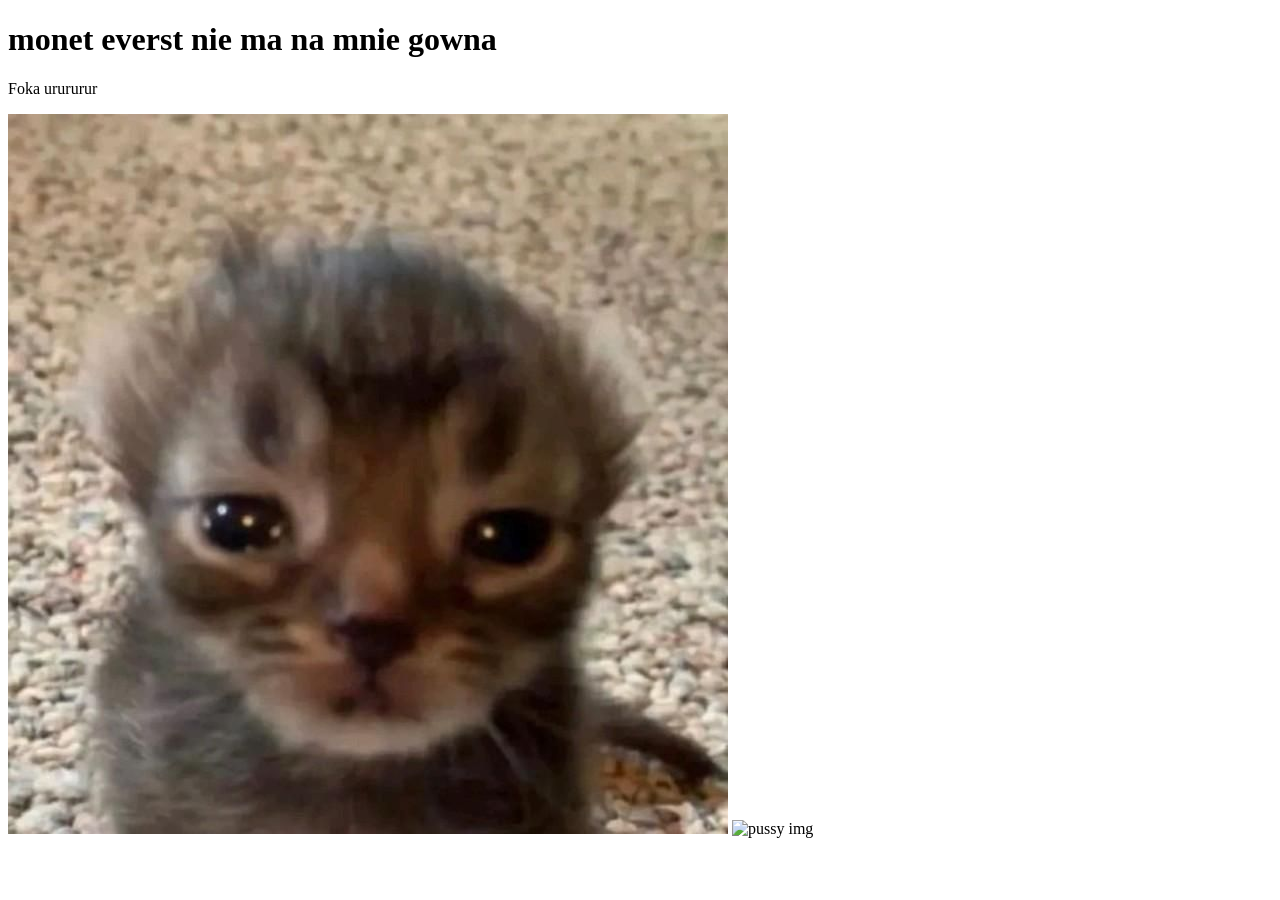
==== index.html @ 74fbe89b "ćwiczenie 27 kwietnia 15c" ====
<!DOCTYPE html>
<html lang="en">
<head>
    <meta charset="UTF-8">
    <meta name="viewport" content="width=
    
    , initial-scale=1.0">
    <title>Document</title>
</head>
<body>
    <header>
<h1> monet everst nie ma na mnie gowna </h1>
    </header>
    <p>Foka urururur</p>
    <img src="pussy.jpg" alt="pussy imag"> 
    <img src="https://tse2.mm.bing.net/th/id/OIP.Xn7FFeL2NrpbLriCuXaawQAAAA?rs=1&pid=ImgDetMain&o=7&rm=3" alt="pussy img">

</body>
</html>
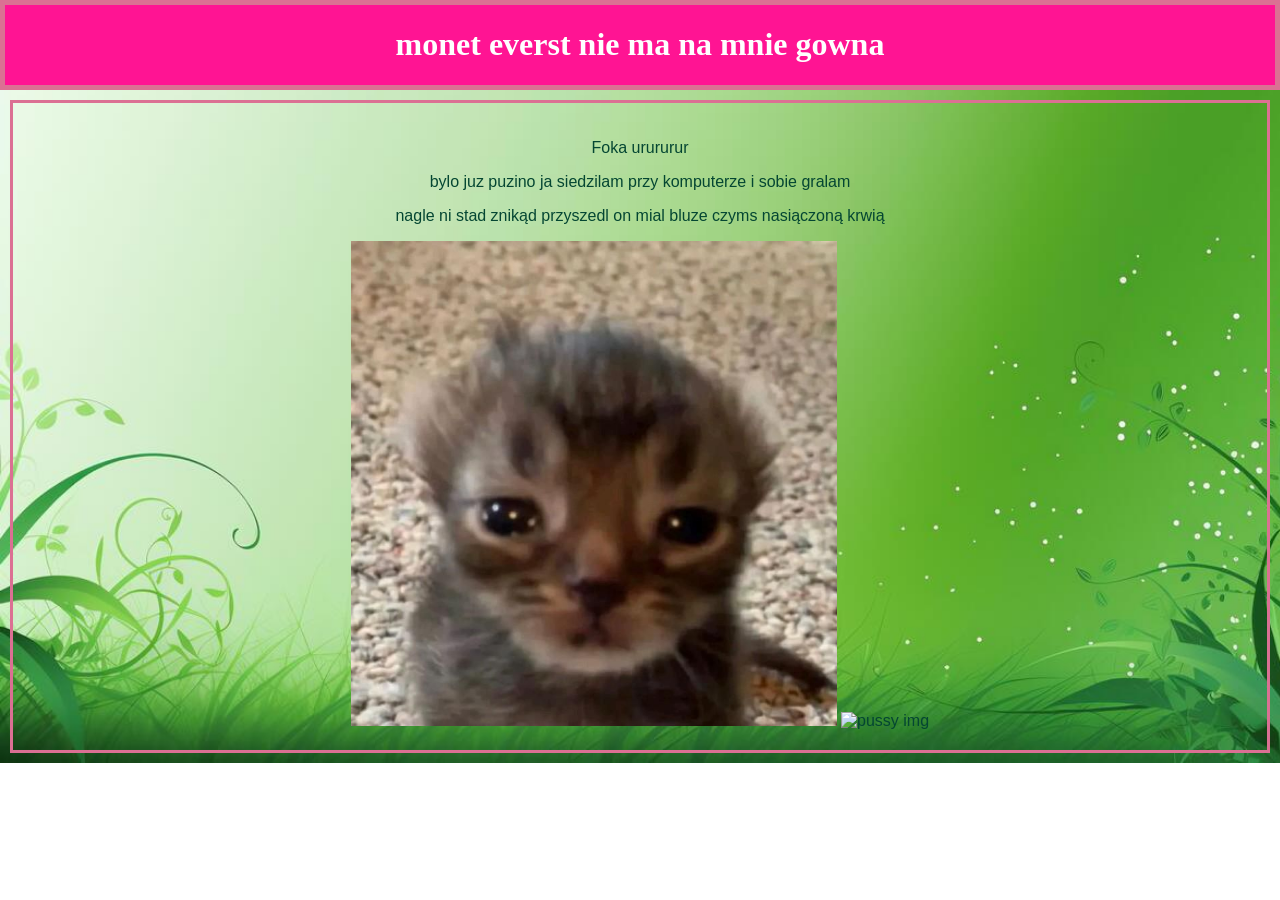
==== commit ab3448f0: "tło zmienione" ====
--- a/index.html
+++ b/index.html
@@ -1,19 +1,37 @@
 <!DOCTYPE html>
 <html lang="en">
+
 <head>
     <meta charset="UTF-8">
-    <meta name="viewport" content="width=
-    
-    , initial-scale=1.0">
-    <title>Document</title>
+    <title>Silly Cats</title>
 </head>
-<body>
-    <header>
-<h1> monet everst nie ma na mnie gowna </h1>
+
+<body style="margin: 0px; background-image: url('zielony.jpg');
+background-repeat: no-repeat;
+background-size: cover;">
+    <header style="border: 5px solid palevioletred;
+    background-color: deeppink;
+    color: white;
+    text-align:center;
+    ">
+        <h1> monet everst nie ma na mnie gowna </h1>
     </header>
+    <div style="
+    color: rgb(4, 70, 50);
+    text-align:center;
+    margin:10px;
+    padding:20px;
+    border:3px solid palevioletred;
+    font-family:'Franklin Gothic Medium', 'Arial Narrow', Arial, sans-serif">
     <p>Foka urururur</p>
-    <img src="pussy.jpg" alt="pussy imag"> 
-    <img src="https://tse2.mm.bing.net/th/id/OIP.Xn7FFeL2NrpbLriCuXaawQAAAA?rs=1&pid=ImgDetMain&o=7&rm=3" alt="pussy img">
+    <p>bylo juz puzino ja siedzilam przy komputerze i sobie gralam</p>
+    <p>nagle ni stad znikąd przyszedl on mial bluze czyms nasiączoną krwią</p>
+    <img src="pussy.jpg" alt="pussy imag" style="width:40%;">
+    <img src="https://tse2.mm.bing.net/th/id/OIP.Xn7FFeL2NrpbLriCuXaawQAAAA?rs=1&pid=ImgDetMain&o=7&rm=3"
+        alt="pussy img">
+</div>
+        </body>
 
 </body>
+
 </html>
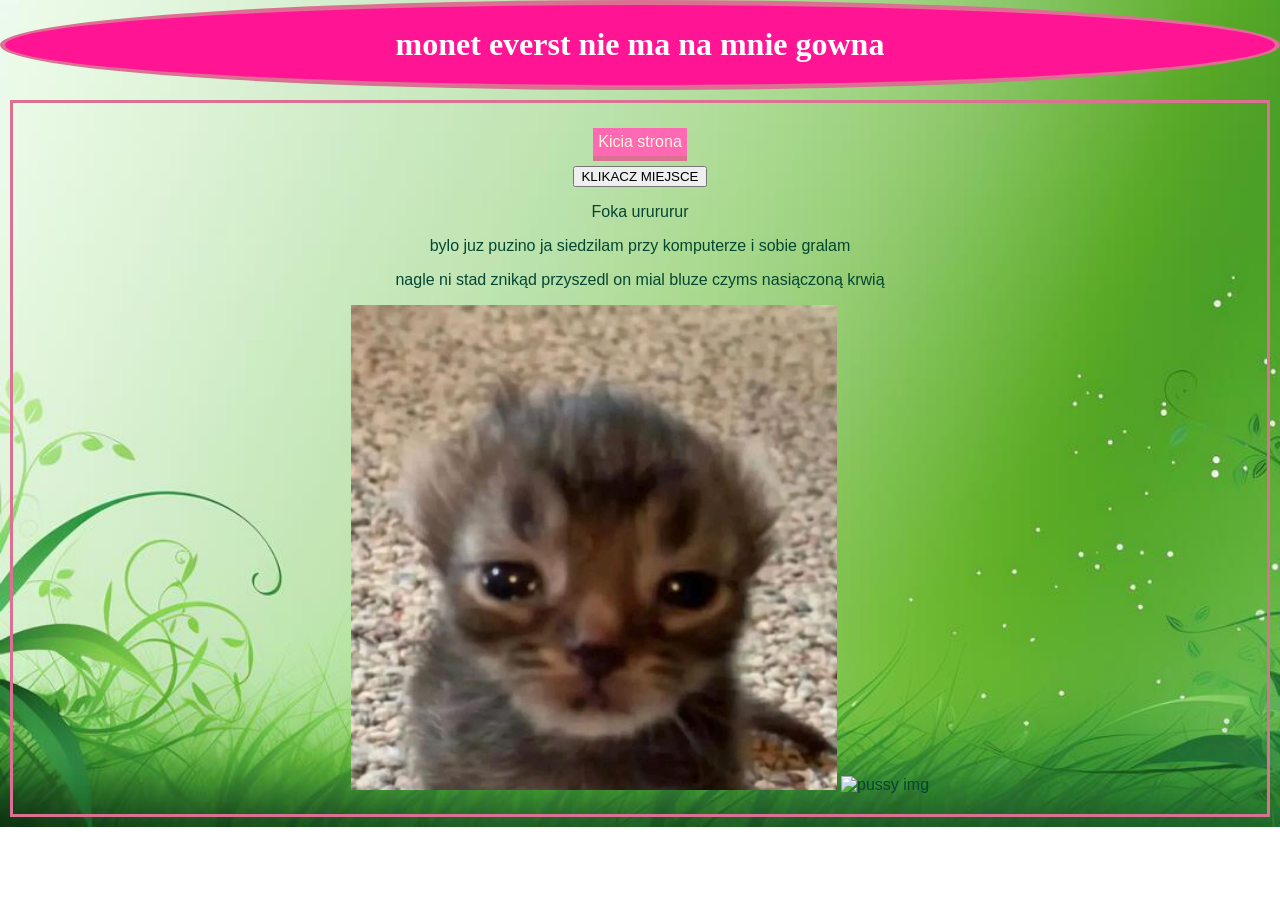
==== commit 1a0691d1: "style ogólne {" ====
--- a/index.html
+++ b/index.html
@@ -4,25 +4,62 @@
 <head>
     <meta charset="UTF-8">
     <title>Silly Cats</title>
-</head>
+    <style>
 
-<body style="margin: 0px; background-image: url('zielony.jpg');
+body{
+    margin: 0px; background-image: url('zielony.jpg');
 background-repeat: no-repeat;
-background-size: cover;">
-    <header style="border: 5px solid palevioletred;
+background-size: cover;
+}
+header{
+    border: 5px solid palevioletred;
+    border-radius: 50%;
     background-color: deeppink;
     color: white;
     text-align:center;
-    ">
-        <h1> monet everst nie ma na mnie gowna </h1>
-    </header>
-    <div style="
-    color: rgb(4, 70, 50);
+}
+.text-panel{
+   color: rgb(4, 70, 50);
     text-align:center;
     margin:10px;
     padding:20px;
     border:3px solid palevioletred;
-    font-family:'Franklin Gothic Medium', 'Arial Narrow', Arial, sans-serif">
+    font-family:'Franklin Gothic Medium', 'Arial Narrow', Arial, sans-serif 
+} 
+.link-button{
+    display: inline-block;
+    border-bottom: 5px solid palevioletred;
+    padding: 5px;
+    margin: 5px;
+    background-color: hotpink;
+    color: cornsilk;
+    text-decoration: none;
+     transition-duration: 0.5s;
+    
+
+
+}
+.link-button:hover{
+    background-color: lightcoral;
+    transition-duration: 0.5s;
+
+}
+
+    </style>
+</head>
+
+<body>
+    <header>
+        <h1> monet everst nie ma na mnie gowna </h1>
+    </header>
+    
+    <div class="text-panel">
+        <a class="link-button" href="podstrona.html">Kicia strona
+    </a>
+    <br>
+    <button onclick="location.href='podstrona.html'">
+        KLIKACZ MIEJSCE
+</button>
     <p>Foka urururur</p>
     <p>bylo juz puzino ja siedzilam przy komputerze i sobie gralam</p>
     <p>nagle ni stad znikąd przyszedl on mial bluze czyms nasiączoną krwią</p>
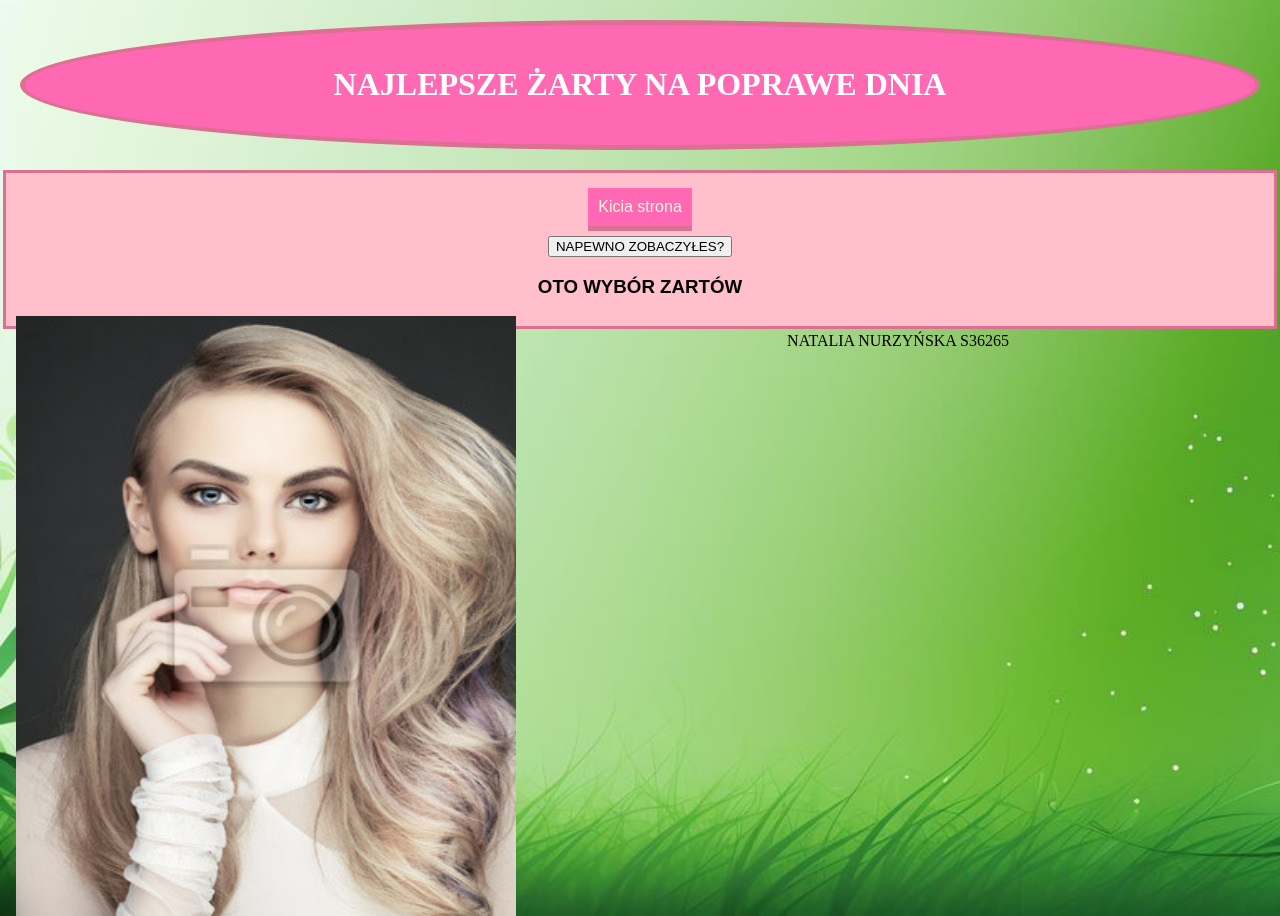
==== commit 0f26bf34: "podstrona2 podstrona2" ====
--- a/index.html
+++ b/index.html
@@ -13,23 +13,25 @@
 }
 header{
     border: 5px solid palevioletred;
-    border-radius: 50%;
-    background-color: deeppink;
+    border-radius: 60%;
+    padding:20px;
+    margin: 20px;
+    background-color: hotpink;
     color: white;
     text-align:center;
 }
 .text-panel{
-   color: rgb(4, 70, 50);
     text-align:center;
-    margin:10px;
-    padding:20px;
+    margin: 3px;
+    padding: 10px;
+    background-color: pink;
     border:3px solid palevioletred;
     font-family:'Franklin Gothic Medium', 'Arial Narrow', Arial, sans-serif 
 } 
 .link-button{
     display: inline-block;
     border-bottom: 5px solid palevioletred;
-    padding: 5px;
+    padding: 10px;
     margin: 5px;
     background-color: hotpink;
     color: cornsilk;
@@ -42,15 +44,16 @@
 .link-button:hover{
     background-color: lightcoral;
     transition-duration: 0.5s;
+}
 
-}
+
 
     </style>
 </head>
 
 <body>
     <header>
-        <h1> monet everst nie ma na mnie gowna </h1>
+        <h1> NAJLEPSZE ŻARTY NA POPRAWE DNIA </h1>
     </header>
     
     <div class="text-panel">
@@ -58,17 +61,30 @@
     </a>
     <br>
     <button onclick="location.href='podstrona.html'">
-        KLIKACZ MIEJSCE
+        NAPEWNO ZOBACZYŁES?
 </button>
-    <p>Foka urururur</p>
-    <p>bylo juz puzino ja siedzilam przy komputerze i sobie gralam</p>
-    <p>nagle ni stad znikąd przyszedl on mial bluze czyms nasiączoną krwią</p>
-    <img src="pussy.jpg" alt="pussy imag" style="width:40%;">
-    <img src="https://tse2.mm.bing.net/th/id/OIP.Xn7FFeL2NrpbLriCuXaawQAAAA?rs=1&pid=ImgDetMain&o=7&rm=3"
-        alt="pussy img">
+    <p>
+        <h3>
+        OTO WYBÓR ZARTÓW
+        </h3>
+        </p>
+   <img src="blondynka.jpg" 
+   usemap="#moja-mapa"
+    alt="Mapa z obrazkami"
+    align="left"
+     width="500" height="600">
+     <map name="moja-mapa">
+        <area shape="rect" coords="100,100,200,200" href="podstronab.html" alt="blondynki">
+</map>
+</div>
+    <div align="center">
+
+<footer>
+    NATALIA NURZYŃSKA S36265 
+    </footer>
 </div>
         </body>
-
+        
 </body>
 
 </html>
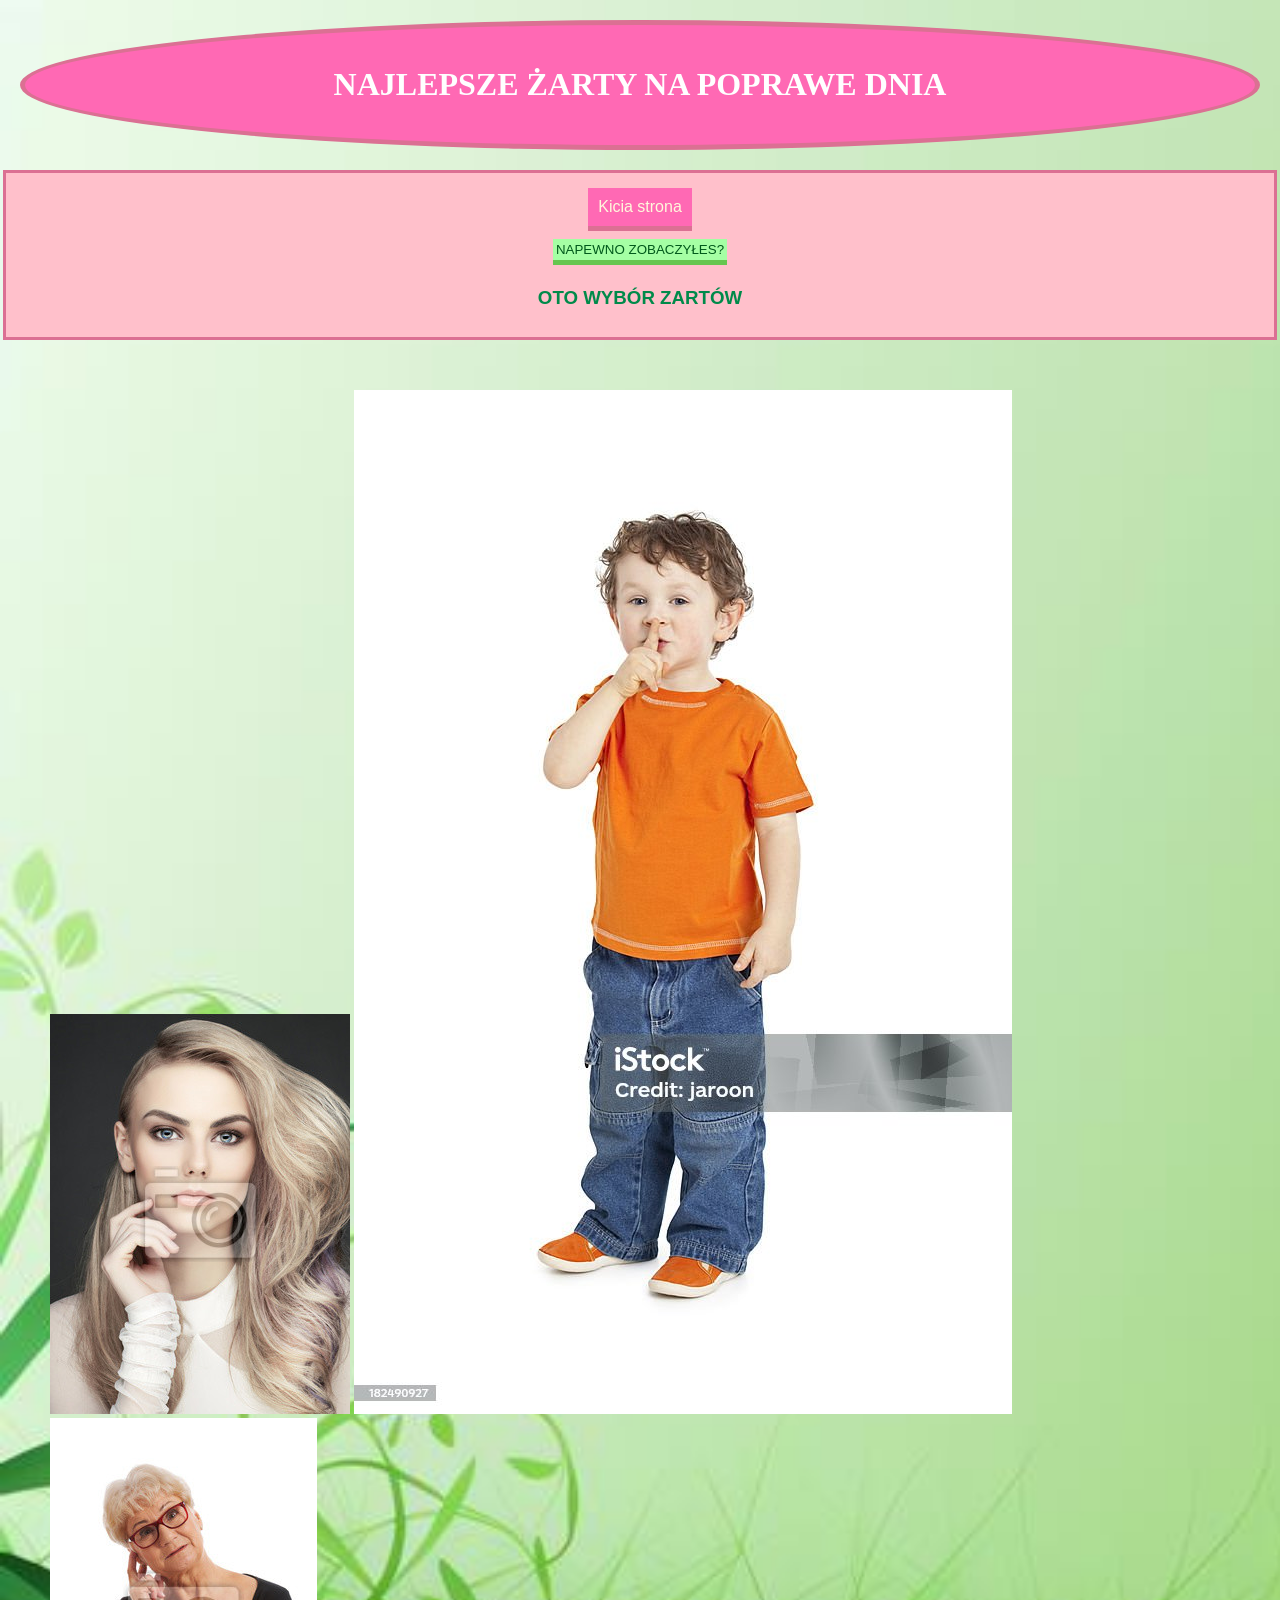
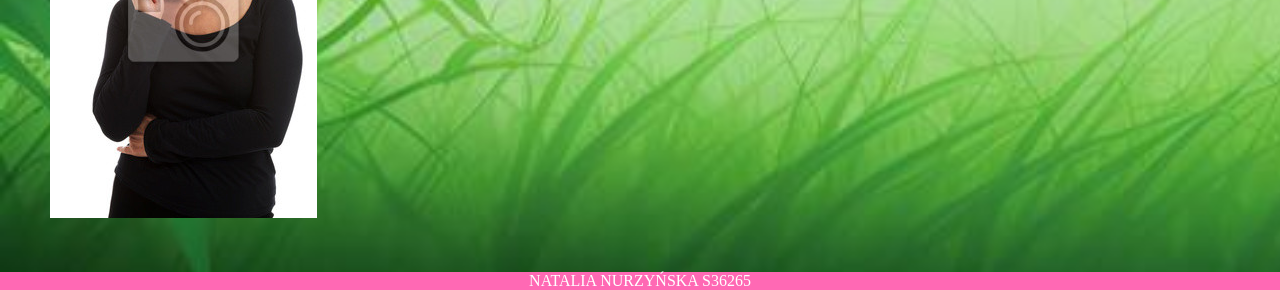
==== commit ce069966: "sr sr" ====
--- a/index.html
+++ b/index.html
@@ -4,87 +4,43 @@
 <head>
     <meta charset="UTF-8">
     <title>Silly Cats</title>
-    <style>
+   <link rel="stylesheet" href="style.css">
 
-body{
-    margin: 0px; background-image: url('zielony.jpg');
-background-repeat: no-repeat;
-background-size: cover;
-}
-header{
-    border: 5px solid palevioletred;
-    border-radius: 60%;
-    padding:20px;
-    margin: 20px;
-    background-color: hotpink;
-    color: white;
-    text-align:center;
-}
-.text-panel{
-    text-align:center;
-    margin: 3px;
-    padding: 10px;
-    background-color: pink;
-    border:3px solid palevioletred;
-    font-family:'Franklin Gothic Medium', 'Arial Narrow', Arial, sans-serif 
-} 
-.link-button{
-    display: inline-block;
-    border-bottom: 5px solid palevioletred;
-    padding: 10px;
-    margin: 5px;
-    background-color: hotpink;
-    color: cornsilk;
-    text-decoration: none;
-     transition-duration: 0.5s;
-    
-
-
-}
-.link-button:hover{
-    background-color: lightcoral;
-    transition-duration: 0.5s;
-}
-
-
-
-    </style>
 </head>
 
 <body>
     <header>
         <h1> NAJLEPSZE ŻARTY NA POPRAWE DNIA </h1>
     </header>
-    
-    <div class="text-panel">
+     <main>
+  <div class="text-panel">
         <a class="link-button" href="podstrona.html">Kicia strona
-    </a>
-    <br>
-    <button onclick="location.href='podstrona.html'">
+             </a>
+             <br>
+               <button onclick="location.href='podstrona.html'">
         NAPEWNO ZOBACZYŁES?
 </button>
-    <p>
+
+                 <p>
         <h3>
         OTO WYBÓR ZARTÓW
         </h3>
         </p>
-   <img src="blondynka.jpg" 
-   usemap="#moja-mapa"
-    alt="Mapa z obrazkami"
-    align="left"
-     width="500" height="600">
-     <map name="moja-mapa">
-        <area shape="rect" coords="100,100,200,200" href="podstronab.html" alt="blondynki">
-</map>
+        
+           </div>
+   
+  <div class="ludzie">
+    <img src="blondynka.jpg" alt="blondi">
+    <img src="Jaś.jpg" alt="jas">
+    <img src="twstara.jpg" alt="stara">
 </div>
-    <div align="center">
 
+     </main>
 <footer>
     NATALIA NURZYŃSKA S36265 
     </footer>
-</div>
+
         </body>
         
 </body>
-
 </html>
--- a/style.css
+++ b/style.css
@@ -0,0 +1,63 @@
+body{
+    margin: 0px; background-image: url('zielony.jpg');
+background-repeat: no-repeat;
+background-size: cover;
+}
+header{
+    border: 5px solid palevioletred;
+    border-radius: 60%;
+    padding:20px;
+    margin: 20px;
+    background-color: hotpink;
+    color: white;
+    text-align:center;
+}
+.text-panel{
+    text-align:center;
+    margin: 3px;
+    padding: 10px;
+    background-color: pink;
+    border:3px solid palevioletred;
+    font-family:'Franklin Gothic Medium', 'Arial Narrow', Arial, sans-serif 
+} 
+.link-button{
+    display: inline-block;
+    border-bottom: 5px solid palevioletred;
+    padding: 10px;
+    margin: 5px;
+    background-color: hotpink;
+    color: cornsilk;
+    text-decoration: none;
+     transition-duration: 0.5s;
+    
+
+
+}
+.link-button:hover{
+    background-color: lightcoral;
+    transition-duration: 0.5s;
+}
+
+footer{
+    text-align: center;
+    background-color: hotpink;
+    color: white;
+}
+button{
+    margin: 3px;
+    padding: 3px;
+    background-color: rgb(165, 255, 164);
+    color: rgb(0, 89, 27);
+    border: none;
+     border-bottom: 5px solid rgb(102, 198, 79);
+    
+}
+
+h3{
+    color: rgb(0, 138, 74);
+}
+.ludzie{
+    margin: 50px;
+    width: 500;
+    height: 600;
+}
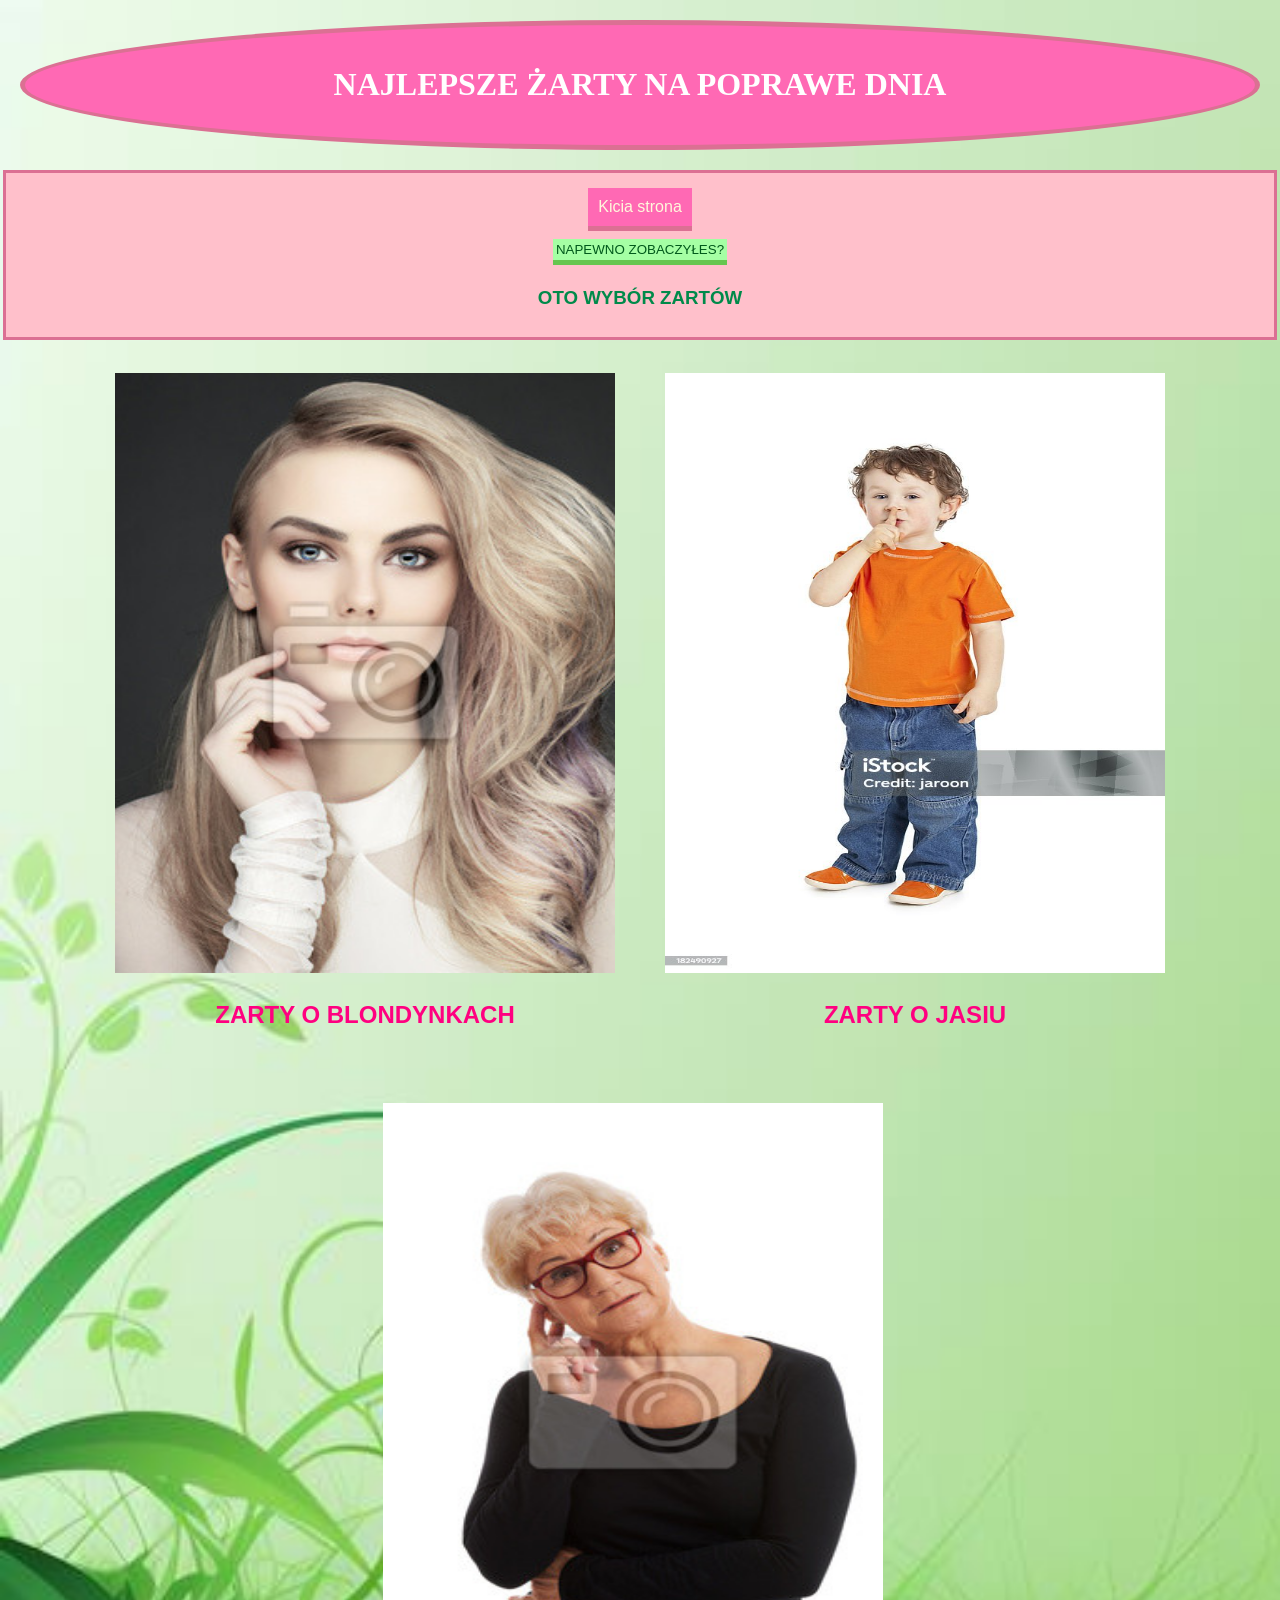
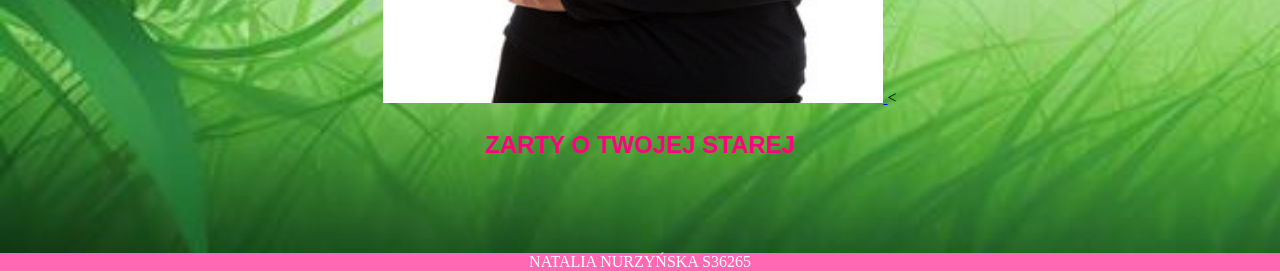
==== commit 600f1205: "2 2" ====
--- a/index.html
+++ b/index.html
@@ -12,7 +12,7 @@
     <header>
         <h1> NAJLEPSZE ŻARTY NA POPRAWE DNIA </h1>
     </header>
-     <main>
+   <div class="body">
   <div class="text-panel">
         <a class="link-button" href="podstrona.html">Kicia strona
              </a>
@@ -28,13 +28,42 @@
         </p>
         
            </div>
-   
+   <main>
   <div class="ludzie">
+    <a href="podstronab.html">
     <img src="blondynka.jpg" alt="blondi">
-    <img src="Jaś.jpg" alt="jas">
+    </a>
+    <p class="zarty">
+        <b>
+     ZARTY O BLONDYNKACH
+     </b>
+ </p>
+</div>
+<div class="ludzie">
+    <a href="podstronaj.html">
+<img src="Jaś.jpg" alt="jas">
+</a>
+<p class="zarty">
+    <b>
+ ZARTY O JASIU
+ </b>
+ 
+</p>
+
+</div>
+<div class="ludzie">
+    <a href="podstronat.html">
     <img src="twstara.jpg" alt="stara">
+    </a>
+    <
+    <p class="zarty">
+        <b>
+     ZARTY O TWOJEJ STAREJ
+     </b>
+     
+</p>
 </div>
-
+</div>
      </main>
 <footer>
     NATALIA NURZYŃSKA S36265 
--- a/style.css
+++ b/style.css
@@ -30,12 +30,11 @@
     text-decoration: none;
      transition-duration: 0.5s;
     
-
-
 }
 .link-button:hover{
     background-color: lightcoral;
     transition-duration: 0.5s;
+    transform: translate(5px)
 }
 
 footer{
@@ -56,8 +55,35 @@
 h3{
     color: rgb(0, 138, 74);
 }
-.ludzie{
-    margin: 50px;
-    width: 500;
-    height: 600;
-}+.ludzie img{
+    
+    height: 600px;
+    width: 500px;
+}
+main{
+
+    flex-wrap: wrap;
+    display: flex;
+    gap: 50px;
+    justify-content: center;
+    padding: 30px;
+    padding-bottom: 70px;
+}
+
+.zarty{
+     font-family: 'Gill Sans', 'Gill Sans MT', Calibri, 'Trebuchet MS', sans-serif;
+    color: rgb(255, 0, 128);
+    text-align: center;
+    font-size:x-large 
+    
+}
+.nap {
+    margin: 3px;
+    padding: 3px;
+    background-color: rgb(165, 255, 164);
+    color: rgb(0, 89, 27);
+    border: none;
+     border-bottom: 5px solid rgb(102, 198, 79);
+     background-color: #2980b9;
+     transform: translateY(-3px);
+}
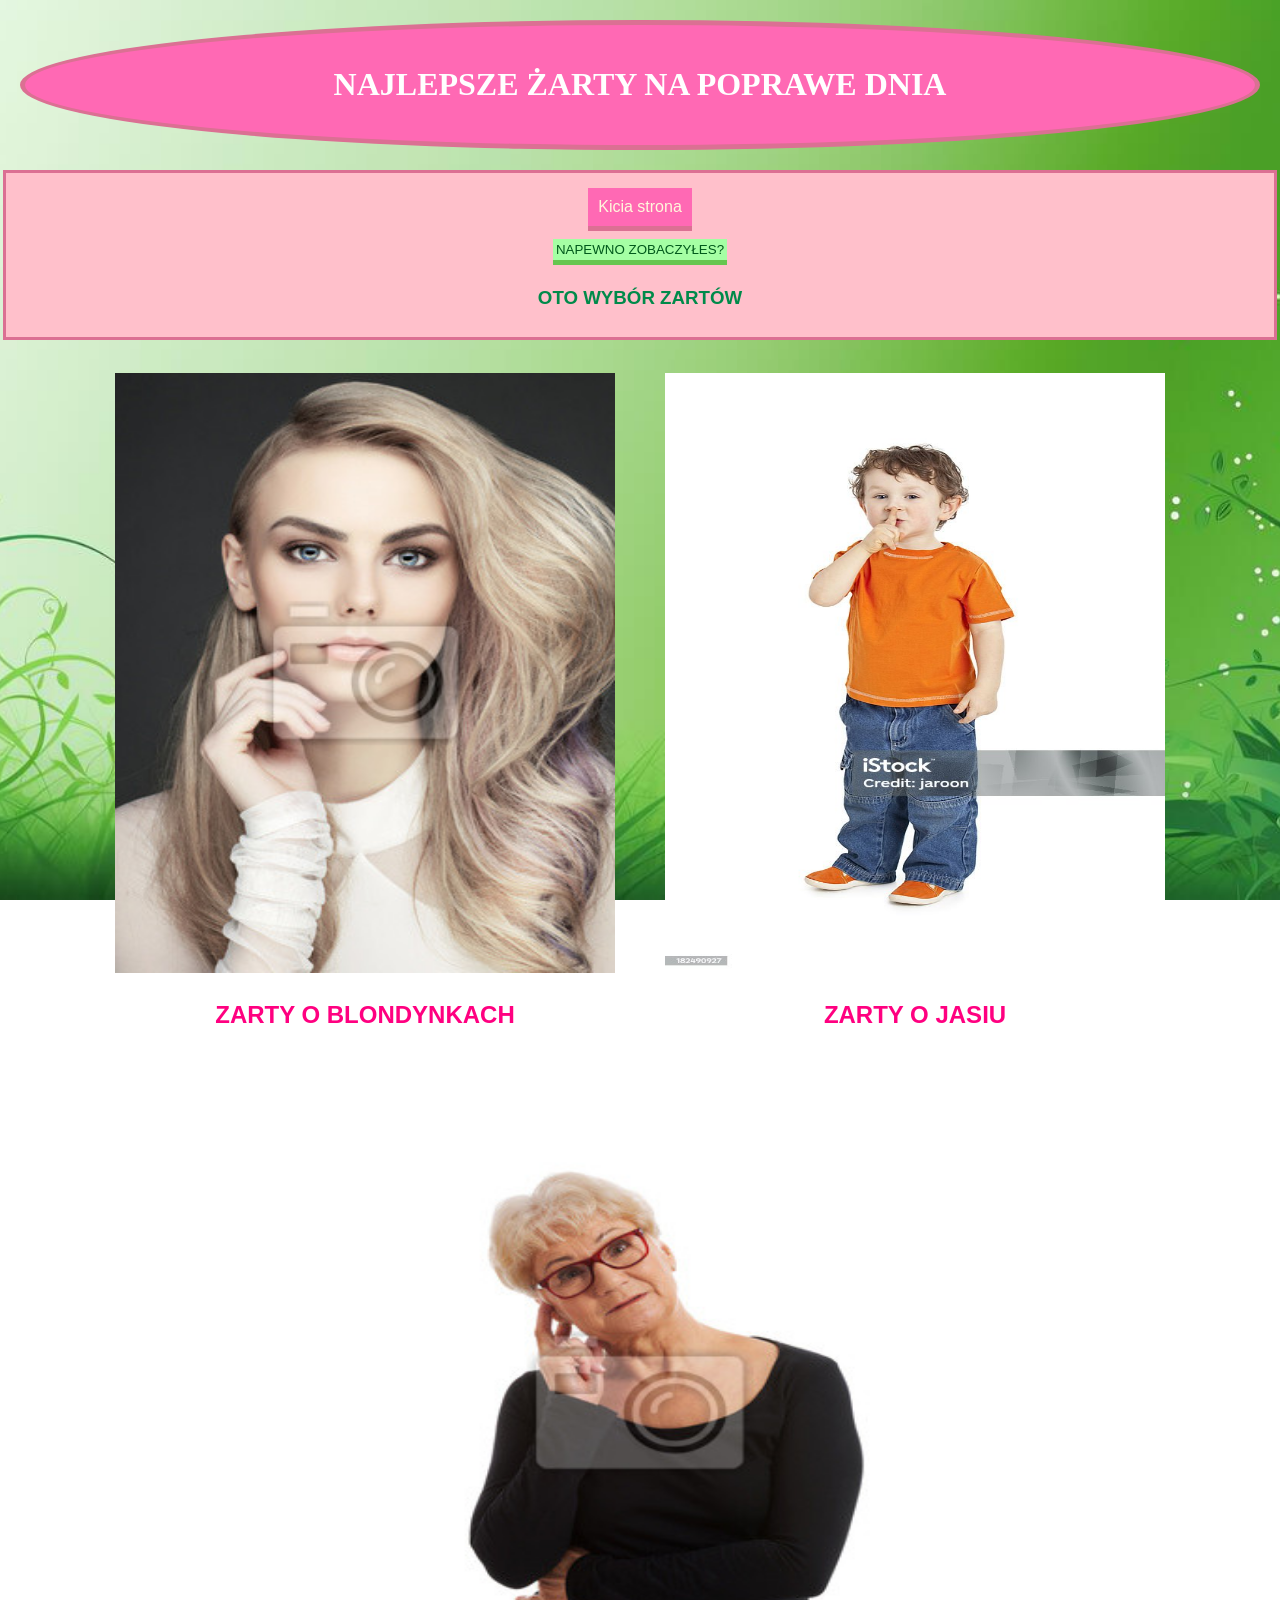
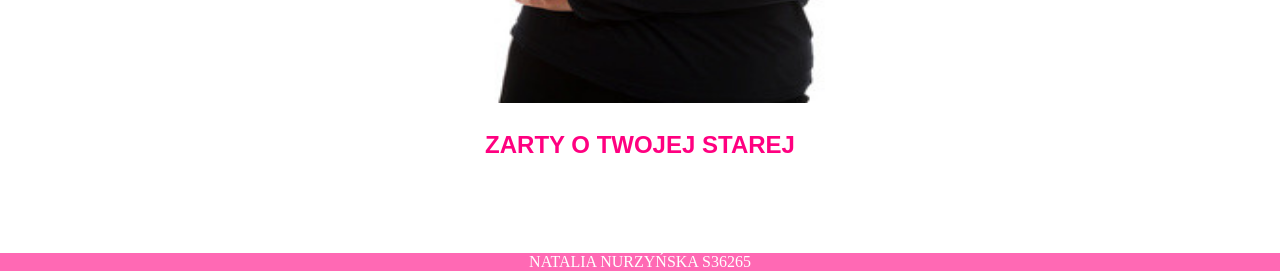
==== commit 9d287ae9: "last" ====
--- a/index.html
+++ b/index.html
@@ -9,10 +9,11 @@
 </head>
 
 <body>
+
     <header>
         <h1> NAJLEPSZE ŻARTY NA POPRAWE DNIA </h1>
     </header>
-   <div class="body">
+   
   <div class="text-panel">
         <a class="link-button" href="podstrona.html">Kicia strona
              </a>
@@ -55,21 +56,16 @@
     <a href="podstronat.html">
     <img src="twstara.jpg" alt="stara">
     </a>
-    <
     <p class="zarty">
         <b>
      ZARTY O TWOJEJ STAREJ
      </b>
-     
 </p>
 </div>
-</div>
      </main>
-<footer>
+        </body>
+        <footer>
     NATALIA NURZYŃSKA S36265 
     </footer>
-
-        </body>
-        
 </body>
 </html>
--- a/style.css
+++ b/style.css
@@ -1,7 +1,10 @@
 body{
     margin: 0px; background-image: url('zielony.jpg');
+    background-attachment: fixed;
+    background-size: cover;
 background-repeat: no-repeat;
 background-size: cover;
+background-position: center;
 }
 header{
     border: 5px solid palevioletred;
@@ -29,7 +32,6 @@
     color: cornsilk;
     text-decoration: none;
      transition-duration: 0.5s;
-    
 }
 .link-button:hover{
     background-color: lightcoral;
@@ -56,7 +58,7 @@
     color: rgb(0, 138, 74);
 }
 .ludzie img{
-    
+
     height: 600px;
     width: 500px;
 }
@@ -87,3 +89,48 @@
      background-color: #2980b9;
      transform: translateY(-3px);
 }
+
+
+.txtpanel12{
+    margin: 3px;
+    padding: 10px;
+    background-color: pink;
+    border:3px solid palevioletred;
+    font-family:'Franklin Gothic Medium', 'Arial Narrow', Arial, sans-serif 
+} 
+
+.stronaglwn{ 
+    position: fixed;
+    bottom: 0;
+  margin: 20px;
+    padding: 5px;
+    display: flex;
+    justify-self: center;
+    background-color: hotpink;
+color: white;
+border: none;
+transition: 0.2s;
+}
+.stronaglwn:hover{
+     background-color: lightcoral;
+    transition-duration: 0.5s;
+    transform: translate(5px)
+}
+.video{
+    position: relative;
+    padding-bottom: 56.25%;
+    height: 0;
+    overflow: hidden;
+    max-width: 100%;
+    position: absolute;
+    top: 0;
+    left: 0;
+    width: 100%;
+    height: 100%;
+}
+#jasiek{
+flex-wrap: wrap;
+display: flex;
+justify-self: center;
+height: 500px;
+}
